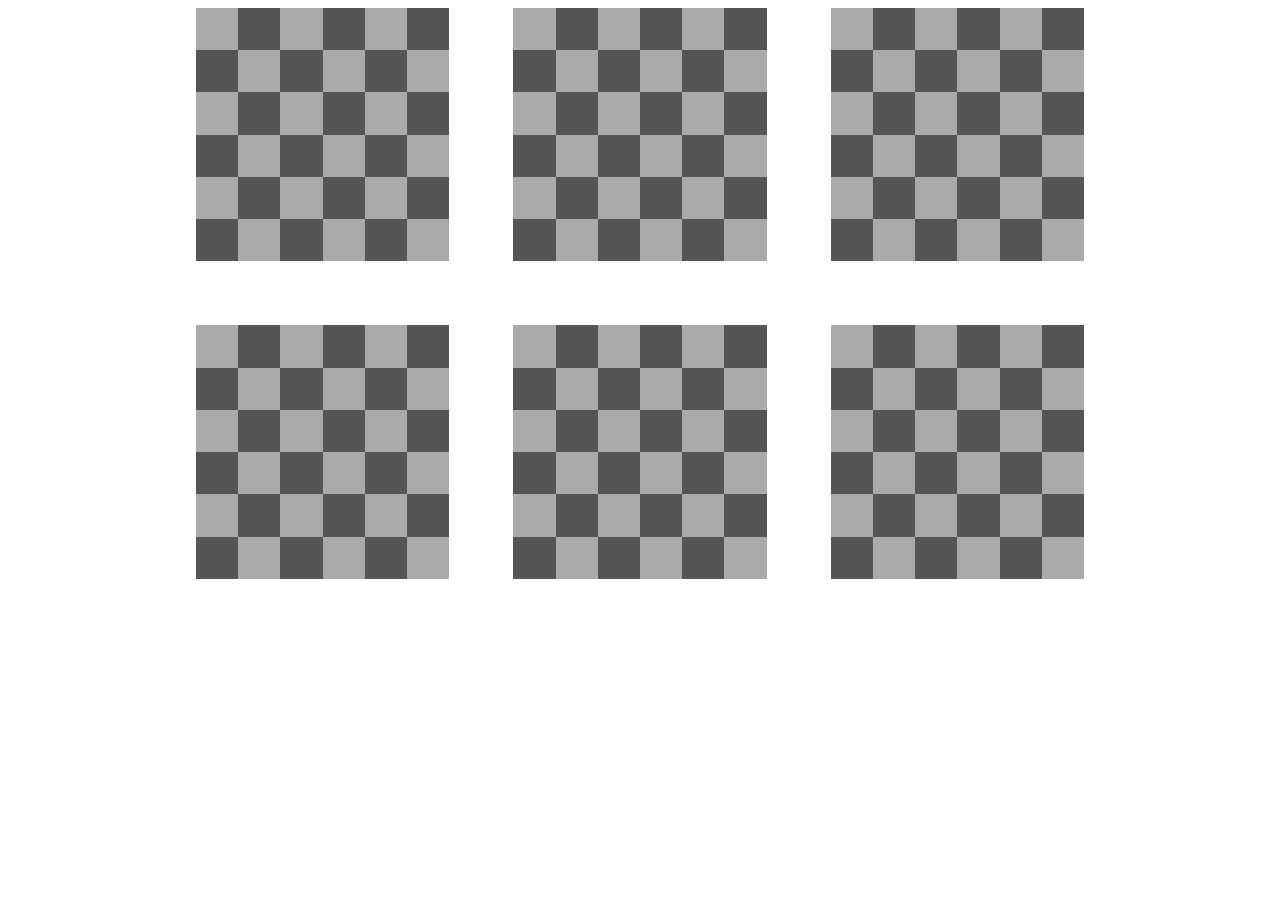
==== apps/web/index.html @ 95d8a45f "mudanças bestas" ====
<!DOCTYPE html>
<html lang="en">
<head>
    <meta charset="UTF-8">
    <meta name="viewport" content="width=device-width, initial-scale=1.0">
    <link rel="stylesheet" href="style.css">
    <title>Chess3D</title>
</head>
<body>
    <div id="board" class="centralized gapped column">
        <div class="centralized gapped line">
            <div class="board2d"></div>
            <div class="board2d"></div>
            <div class="board2d"></div>
        </div>
        <div class="centralized gapped line">
            <div class="board2d"></div>
            <div class="board2d"></div>
            <div class="board2d"></div>
        </div>
    </div>

    <div class="pieces"></div>

    <script src="script.js"></script>
</body>
</html>
---- apps/web/style.css ----
.white {
    background-color: #AAAAAA;
}

.black {
    background-color: #555555;
}

.square {
    width: 3.3vw;
    height: 3.3vw;
}

.line {
    display: flex;
}

.column {
    display: flex;
    flex-direction: column;
}

.centralized {
    justify-content: center;
}

.gapped {
    gap: 5vw;
}
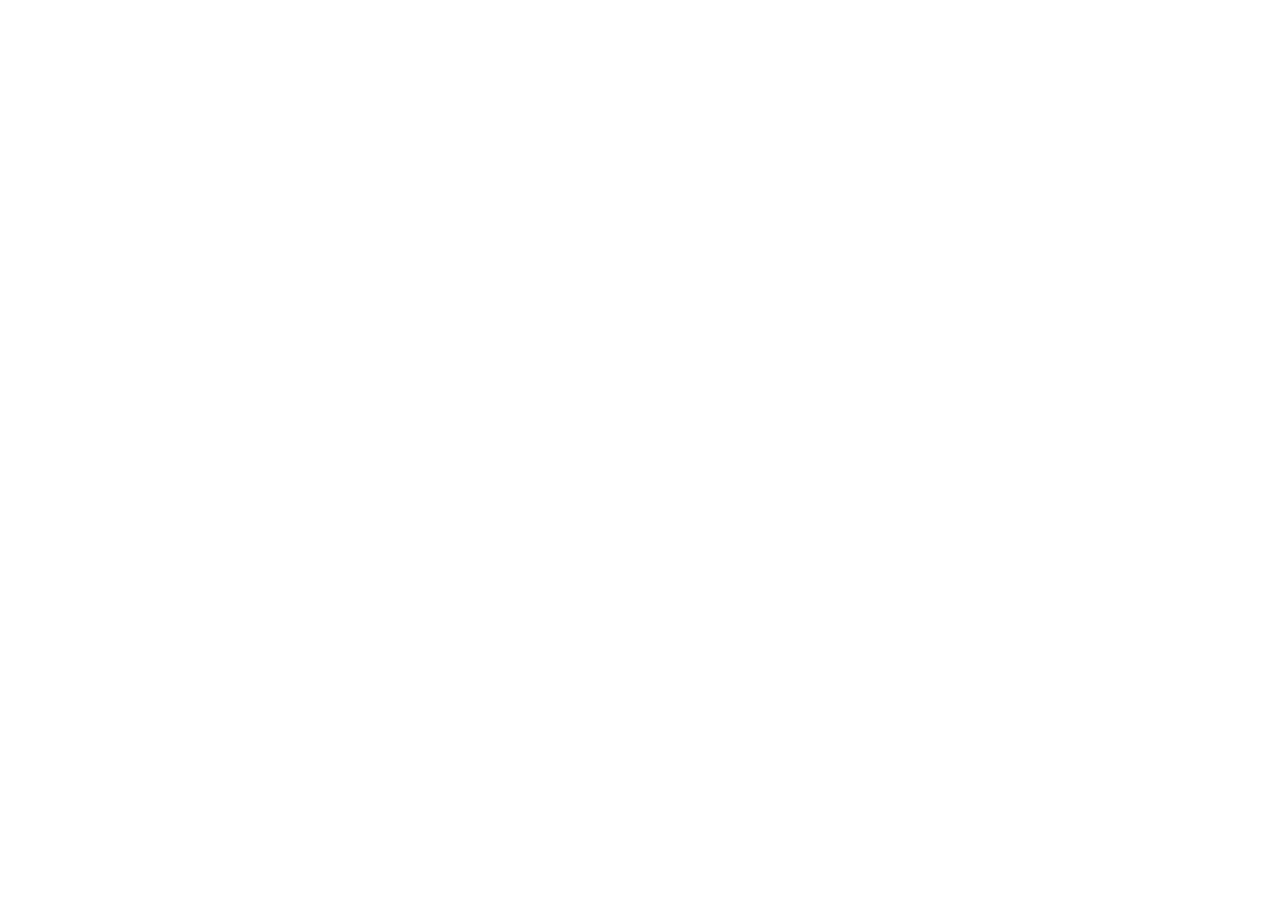
==== commit 8346a0bf: "Web já tá funcionando" ====
--- a/apps/web/index.html
+++ b/apps/web/index.html
@@ -3,10 +3,11 @@
 <head>
     <meta charset="UTF-8">
     <meta name="viewport" content="width=device-width, initial-scale=1.0">
-    <link rel="stylesheet" href="style.css">
+    <link rel="stylesheet" href="/style.css">
     <title>Chess3D</title>
 </head>
 <body>
+    <p id="turn"></p>
     <div id="board" class="centralized gapped column">
         <div class="centralized gapped line">
             <div class="board2d"></div>
@@ -22,6 +23,6 @@
 
     <div class="pieces"></div>
 
-    <script src="script.js"></script>
+    <script src="/script.js"></script>
 </body>
 </html>
